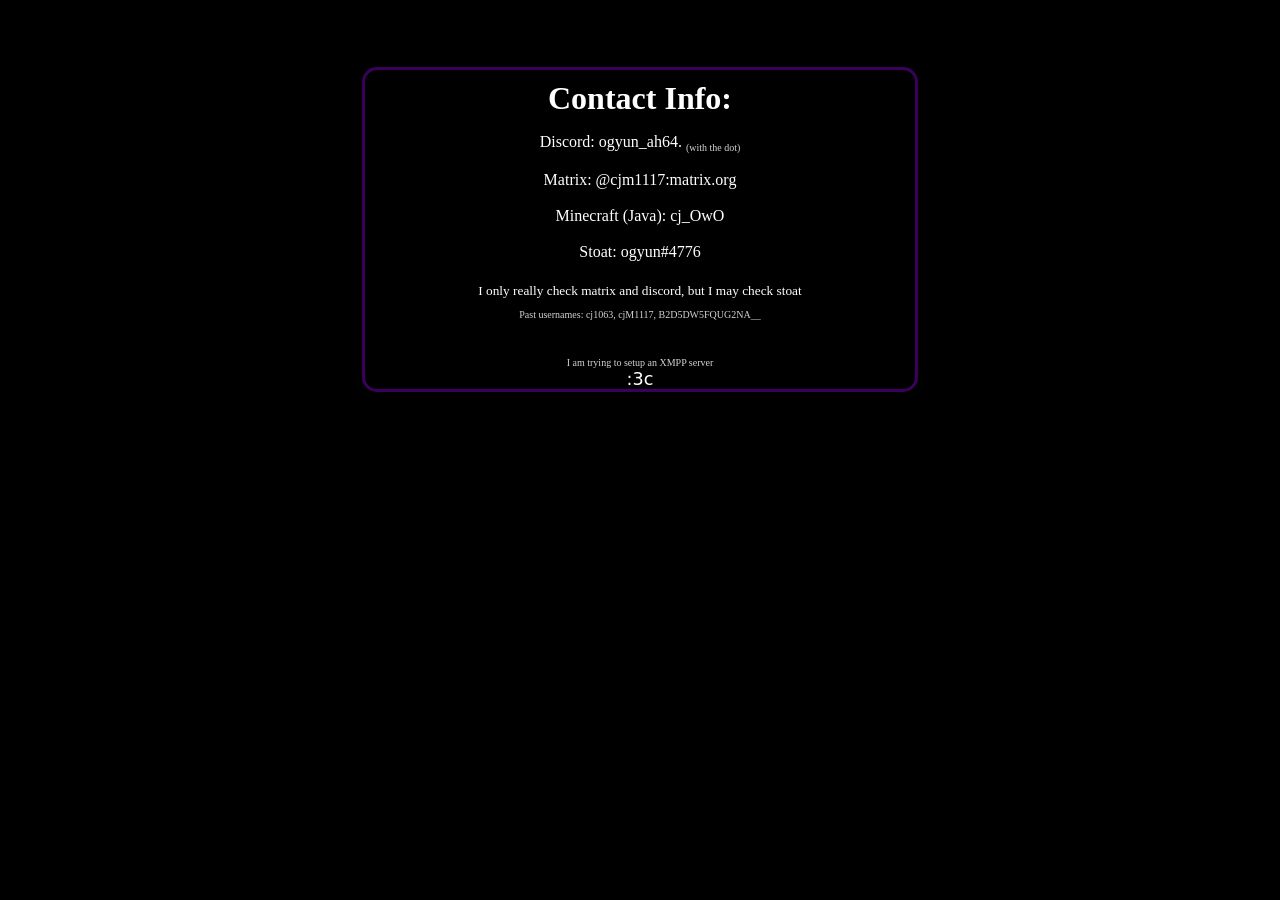
==== contact.html @ 70e84077 "Changes to be committed: 	new file:   contact.html 	modified:   index.html" ====
<!DOCTYPE html>
<html lang="en">
<head>
    <link rel="icon" href="the stuff that exists/icon.png">
    <link rel="stylesheet" href="styles.css">
    <meta charset="UTF-8">
    <meta name="viewport" content="width=device-width, initial-scale=1.0">
    <title>Contact Methods</title>

    <meta name="darkreader-lock" />

    <meta content="Contact Info" property="og:title" />
    <meta content="Where you can talk to me" property="og:description" />
    <meta content="https://obsidia.cc" property="og:url" />
    <meta content="https://github.com/cj1063/cj1063/blob/main/the%20stuff%20that%20exists/blahaj.jpg?raw=true" property="og:image" />
    <meta content="#560a93" data-react-helmet="true" name="theme-color" />
</head>
<body>
    <h2>if you can see this, turn off dark reader</h2>
    <div class="card">
        <h1>Contact Info:</h1>
        <p>Discord: ogyun_ah64. <sub class="subtext2">(with the dot)</sub> <br><br> Matrix: @cjm1117:matrix.org <br><br> Minecraft (Java): cj_OwO <br><br> Stoat: ogyun#4776</p>
        <sub>I only really check matrix and discord, but I may check stoat</sub>
        <p class="subtext2">Past usernames: cj1063, cjM1117, B2D5DW5FQUG2NA__</p>
        <br>
        <sub class="subtext2"> I am trying to setup an XMPP server</sub>
        <br>
        <span id="emotes">:3</span>
        <script src="emotes.js" defer></script>
    </div>
    
</body>
</html>
---- styles.css ----
main{
    background-color: black;
}

body{
    background-color: black;
    text-align: center;
    border-radius: 15px;
    padding-bottom: 30px;
    padding-left: 10%;
    padding-right: 10%;
}

footer{
    align-items: end;
}

h1{
    margin: 10px;
    color: white;
}

p{
    color: white;
}

small{
    color: white;
}

h6{
    color: white;
}

.button {
  border: none;
  background-color: rgb(54, 0, 90);
  color: rgb(216, 216, 216);
  padding: 12px 15px;
  text-align: center;
  text-decoration: none;
  display: inline-block;
  font-size: 16px;
  cursor: pointer;
  border-radius: 15px;
  transition-duration: 0.4s;
}

.button:hover {
  background-color: rgb(49, 0, 78);;
  color: white;
}

.button2 {
  border: none;
  background-color: rgb(54, 0, 90);
  color: rgb(216, 216, 216);
  padding: 8px 12px;
  text-align: center;
  text-decoration: none;
  display: inline-block;
  font-size: 16px;
  cursor: pointer;
  border-radius: 15px;
  transition-duration: 0.4s;
}

a{
    color: rgb(134, 63, 255);
}

a:hover{
    color: rgb(119, 41, 255);;
}

.button2:hover {
  background-color: rgb(49, 0, 78);;
  color: white;
}

img{
    width: 90%;
    height: 90%;
    object-fit: contain;
    border: 3px solid rgb(59, 0, 93);
    border-radius: 15px;
    margin: 10px;
    
}

h3{
    color: white;
}

sub{
    color: white;
}

 .card {
  box-shadow: 0 4px 8px 0 rgba(0, 0, 0, 0.2);
  max-width: 550px;
  margin: auto;
  text-align: center;
  border: 3px solid rgb(59, 0, 93);
  border-radius: 15px;
}

.p1{
    width: 90%;
    height: 90%;
}

.subtext{
    color: lightgray;
    line-height: 5px;
}

.subtext2{
    color: lightgray;
    font-size: 10px;
}

.black{
    color: black;
}

#emotes {
  display: inline-block;
  white-space: nowrap;
  overflow: hidden;
  vertical-align: middle;
  font-family: system-ui, sans-serif;
  font-size: 1.1rem;
  transition: opacity .2s;
  opacity: 1;
  width: 4.4ch;
  color: white;
}
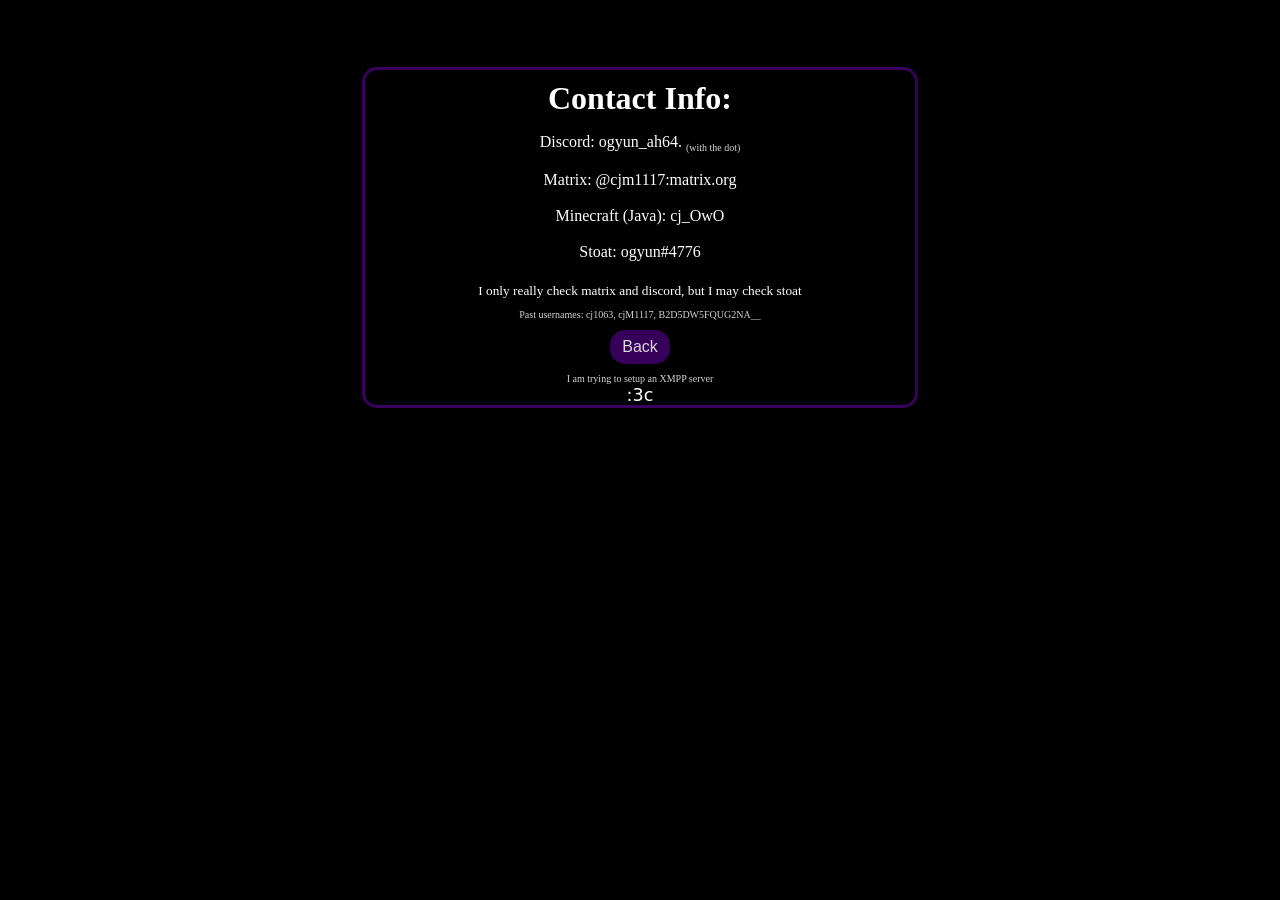
==== commit 86e4858c: "modified:   contact.html 	modified:   index.html" ====
--- a/contact.html
+++ b/contact.html
@@ -22,6 +22,7 @@
         <p>Discord: ogyun_ah64. <sub class="subtext2">(with the dot)</sub> <br><br> Matrix: @cjm1117:matrix.org <br><br> Minecraft (Java): cj_OwO <br><br> Stoat: ogyun#4776</p>
         <sub>I only really check matrix and discord, but I may check stoat</sub>
         <p class="subtext2">Past usernames: cj1063, cjM1117, B2D5DW5FQUG2NA__</p>
+        <button class="button2" onclick="history.back()" >Back</button>
         <br>
         <sub class="subtext2"> I am trying to setup an XMPP server</sub>
         <br>
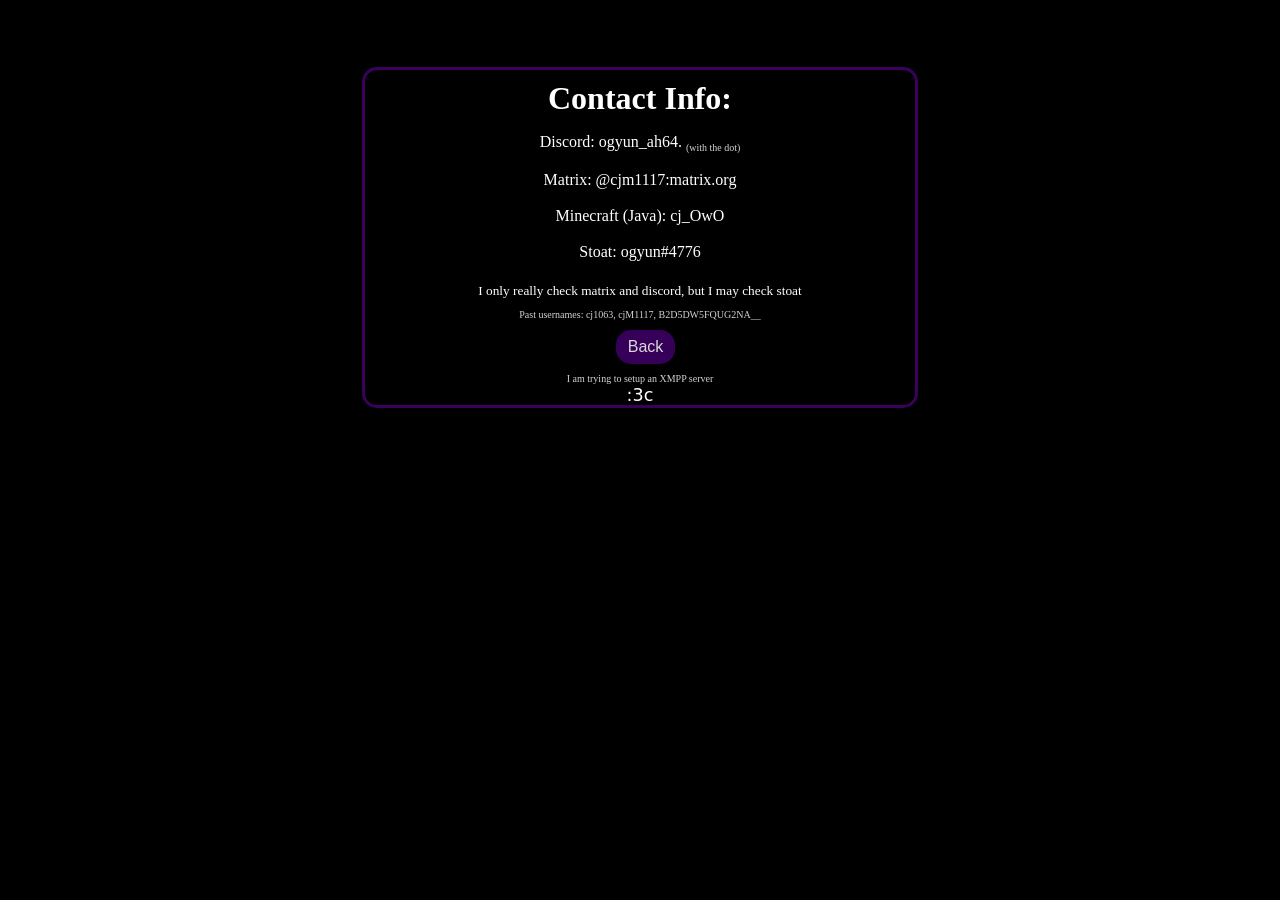
==== commit 244f78b0: "modified:   contact.html 	modified:   index.html" ====
--- a/contact.html
+++ b/contact.html
@@ -21,7 +21,7 @@
         <h1>Contact Info:</h1>
         <p>Discord: ogyun_ah64. <sub class="subtext2">(with the dot)</sub> <br><br> Matrix: @cjm1117:matrix.org <br><br> Minecraft (Java): cj_OwO <br><br> Stoat: ogyun#4776</p>
         <sub>I only really check matrix and discord, but I may check stoat</sub>
-        <p class="subtext2">Past usernames: cj1063, cjM1117, B2D5DW5FQUG2NA__</p>
+        <p class="subtext2">Past usernames: cj1063, cjM1117, B2D5DW5FQUG2NA__</p>z
         <button class="button2" onclick="history.back()" >Back</button>
         <br>
         <sub class="subtext2"> I am trying to setup an XMPP server</sub>
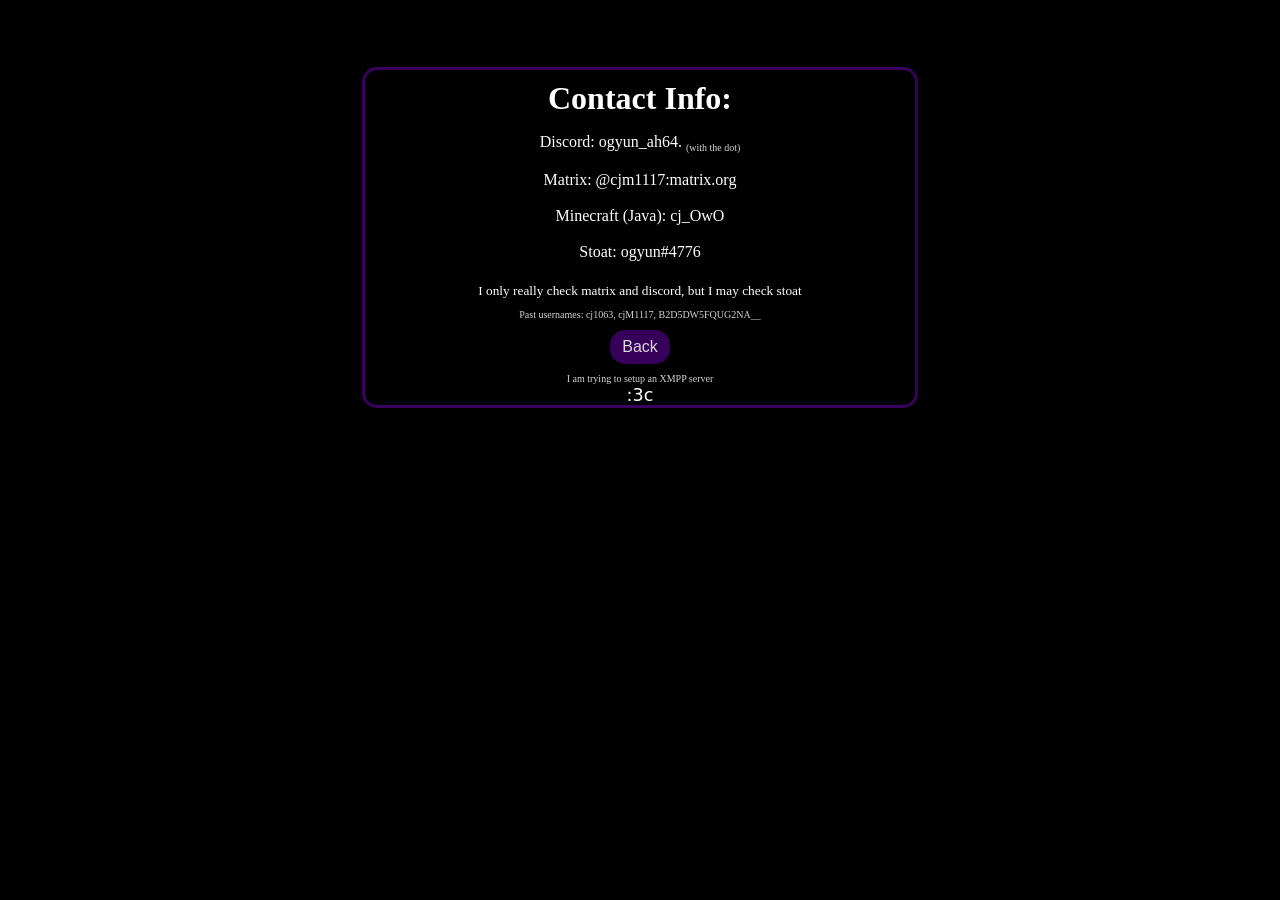
==== commit 026b08ce: "modified:   contact.html" ====
--- a/contact.html
+++ b/contact.html
@@ -21,7 +21,7 @@
         <h1>Contact Info:</h1>
         <p>Discord: ogyun_ah64. <sub class="subtext2">(with the dot)</sub> <br><br> Matrix: @cjm1117:matrix.org <br><br> Minecraft (Java): cj_OwO <br><br> Stoat: ogyun#4776</p>
         <sub>I only really check matrix and discord, but I may check stoat</sub>
-        <p class="subtext2">Past usernames: cj1063, cjM1117, B2D5DW5FQUG2NA__</p>z
+        <p class="subtext2">Past usernames: cj1063, cjM1117, B2D5DW5FQUG2NA__</p>
         <button class="button2" onclick="history.back()" >Back</button>
         <br>
         <sub class="subtext2"> I am trying to setup an XMPP server</sub>
